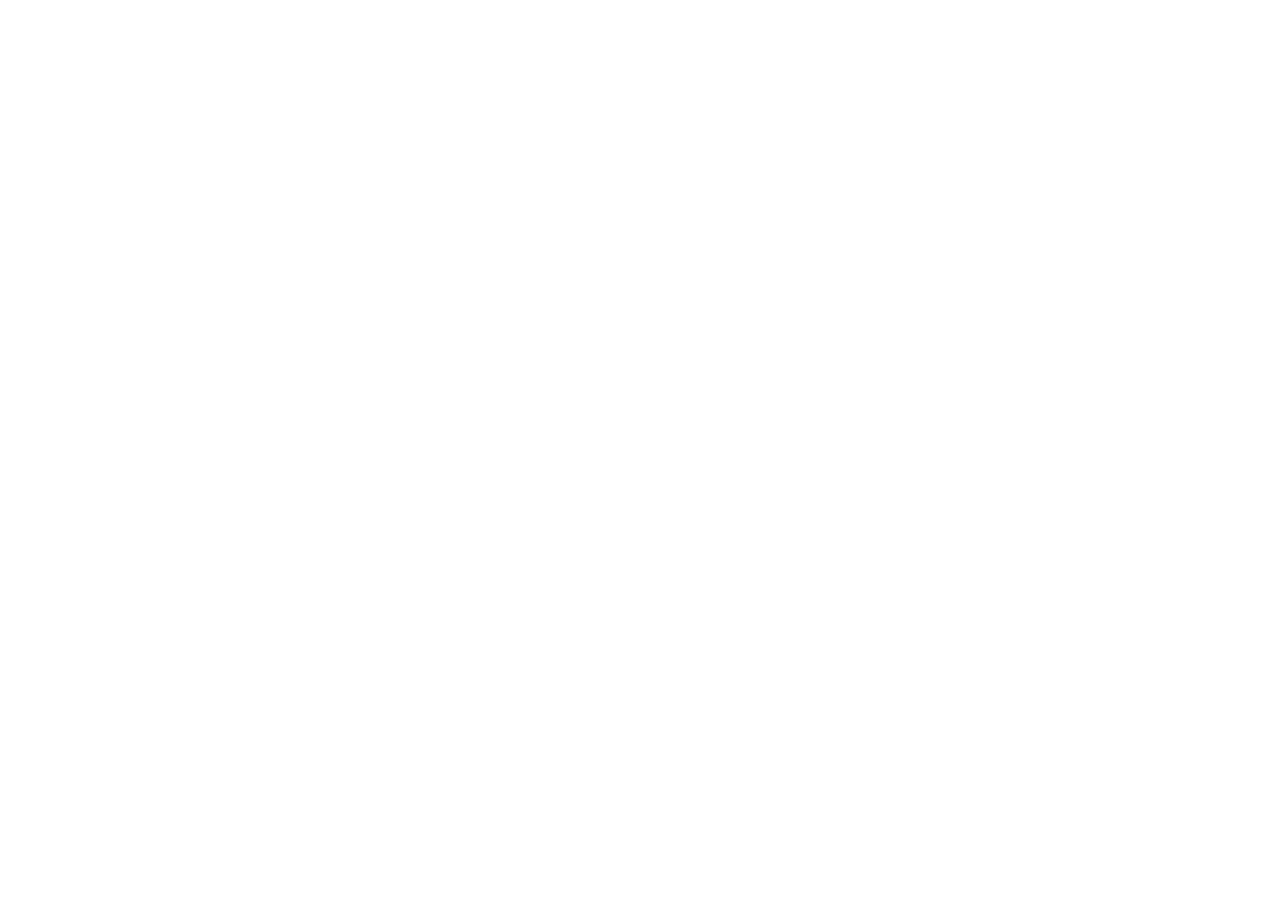
==== index.html @ a6441ff6 "added index.html" ====
<!DOCTYPE html>
<html lang="en">
<head>
    <meta charset="UTF-8">
    <meta name="viewport" content="width=device-width, initial-scale=1.0">
    <meta http-equiv="refresh" content="0; url= https://kanmanipriyadharshini.github.io/online-shopping-app/htmlfiles/index.html">
    <title>Document</title>
</head>
<body>
    
</body>
</html>
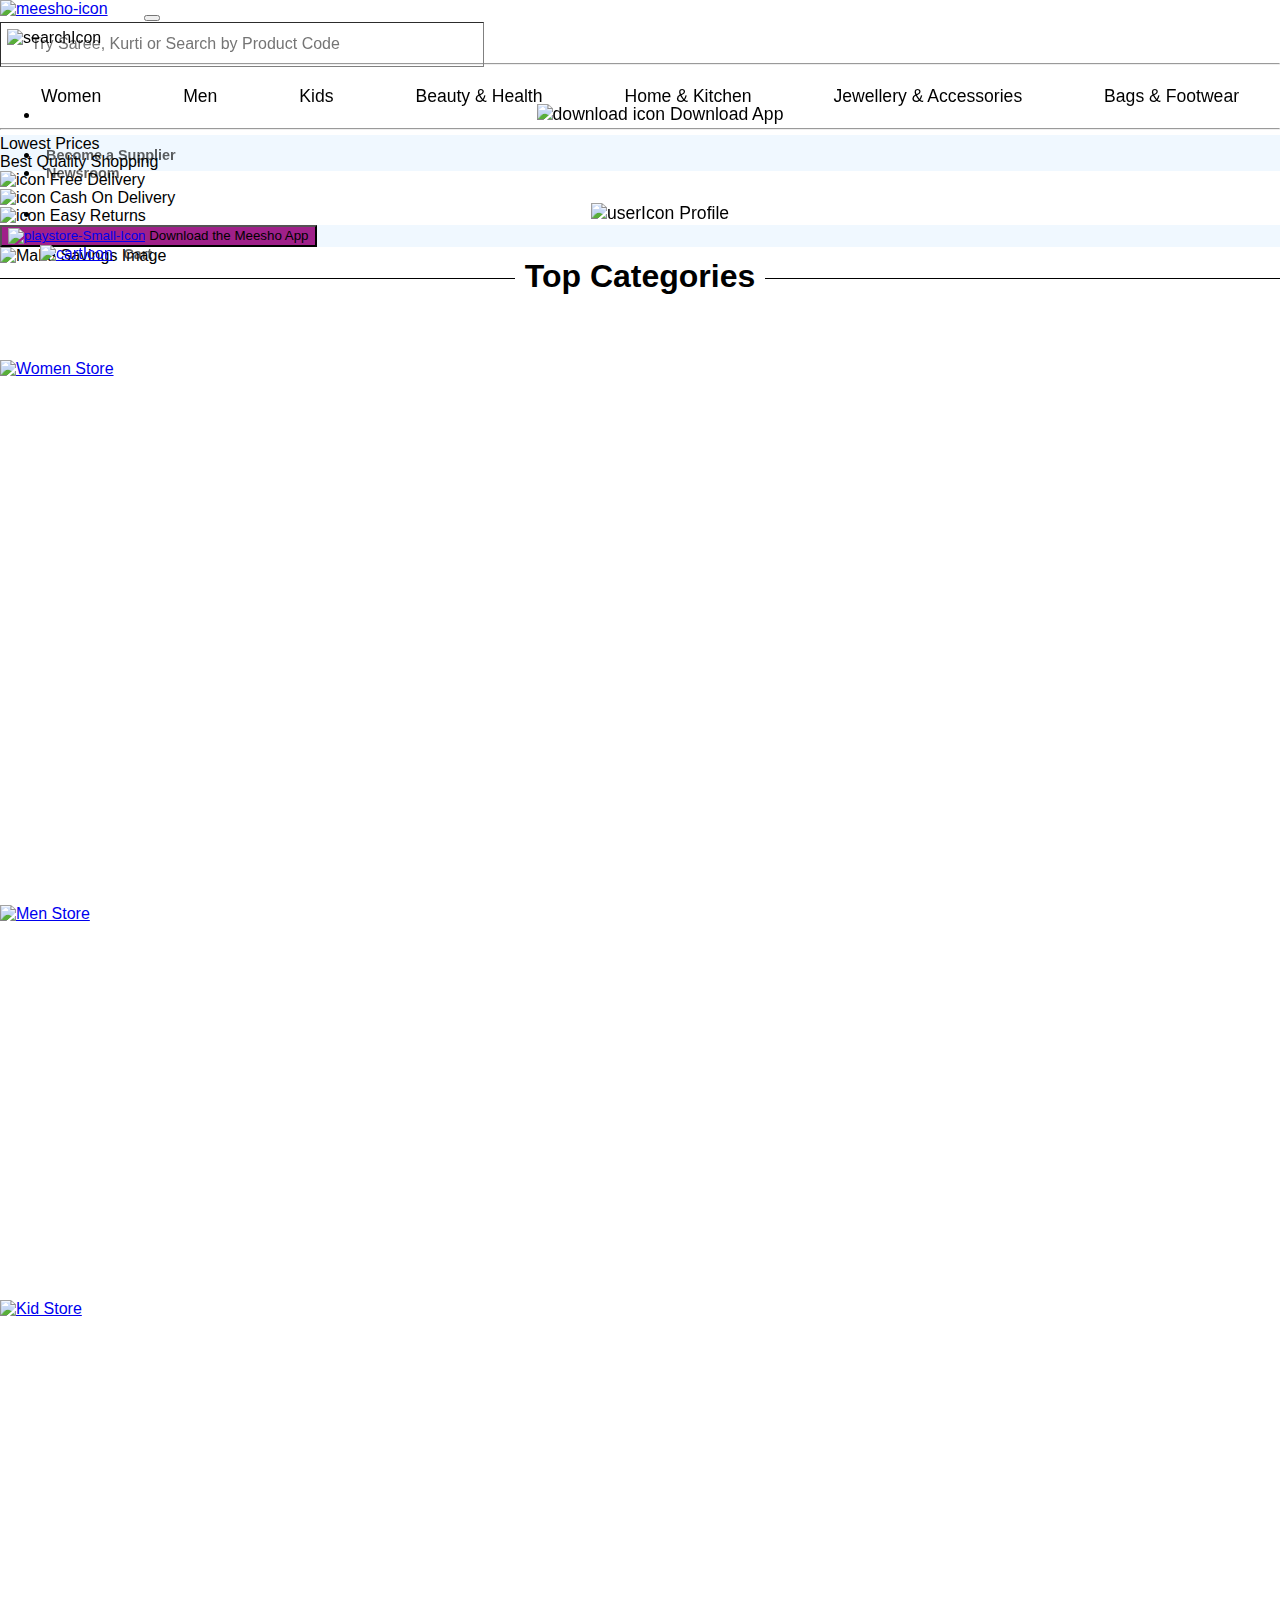
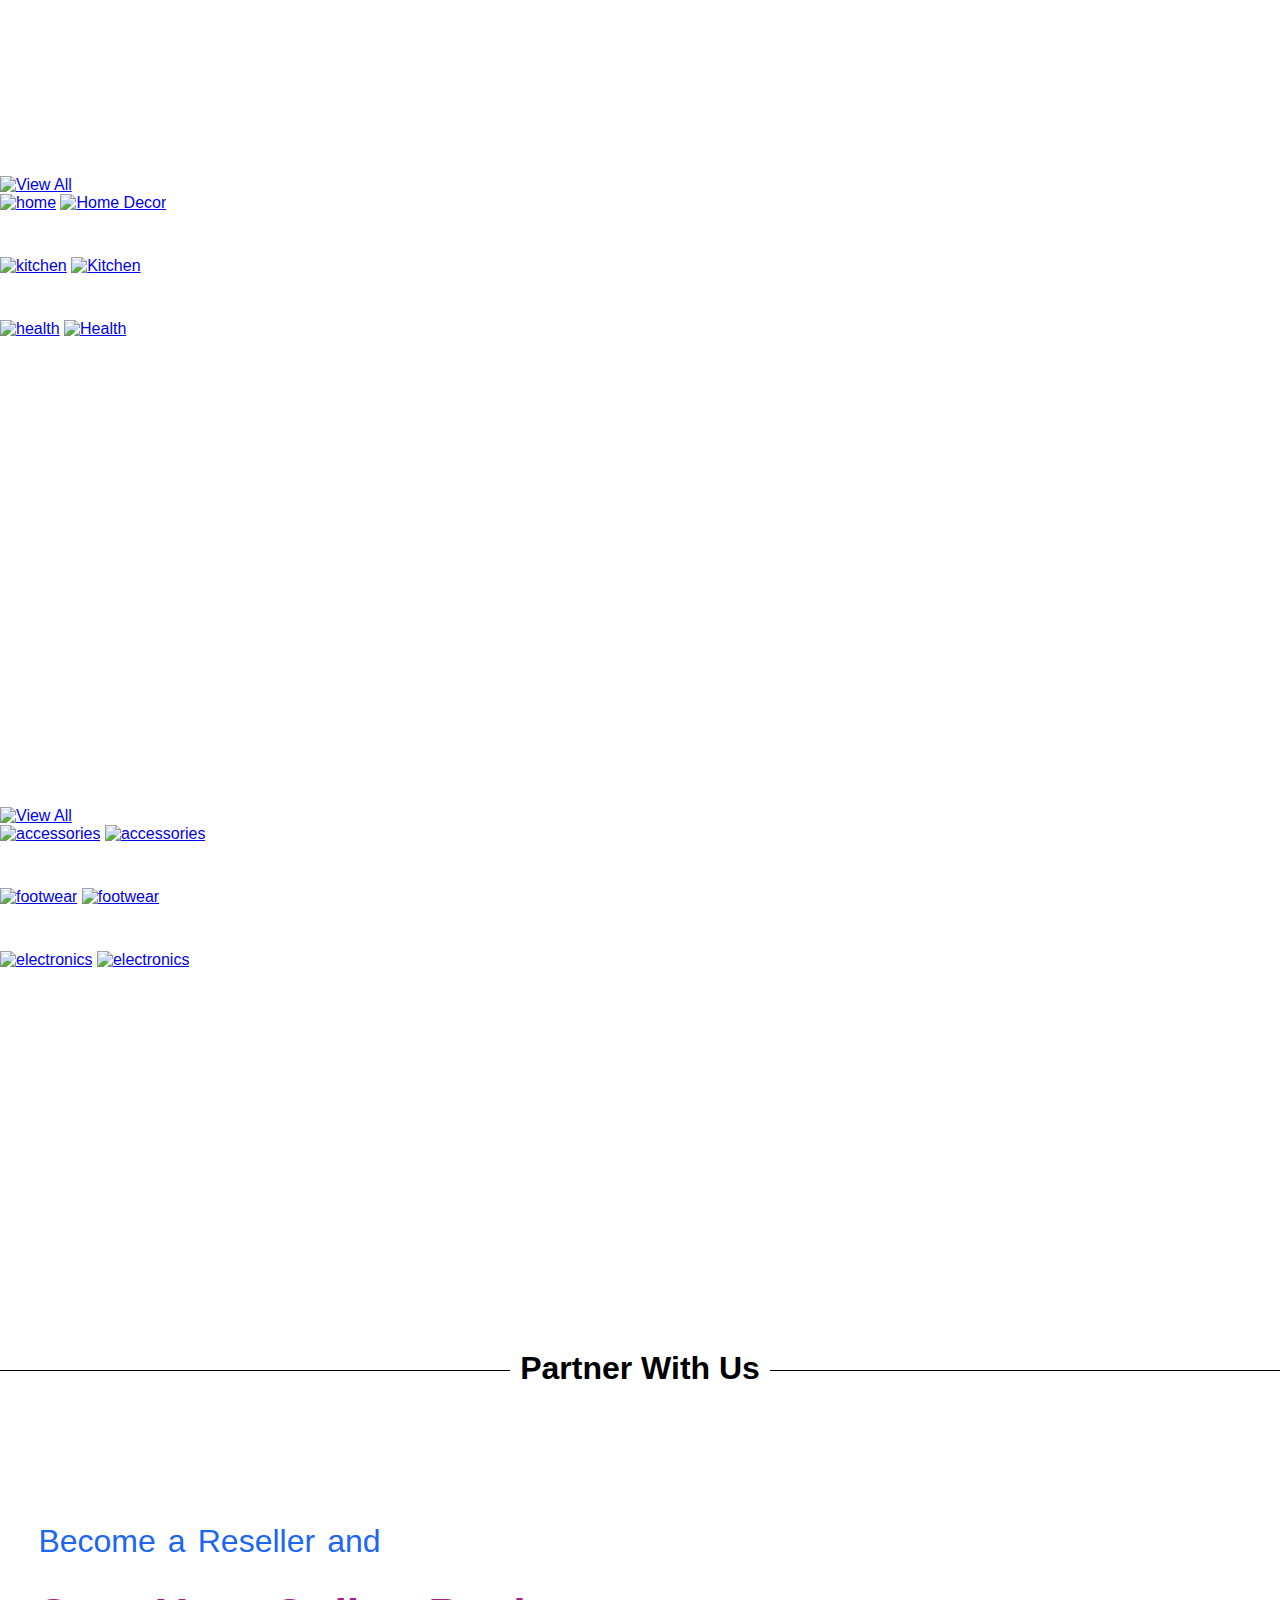
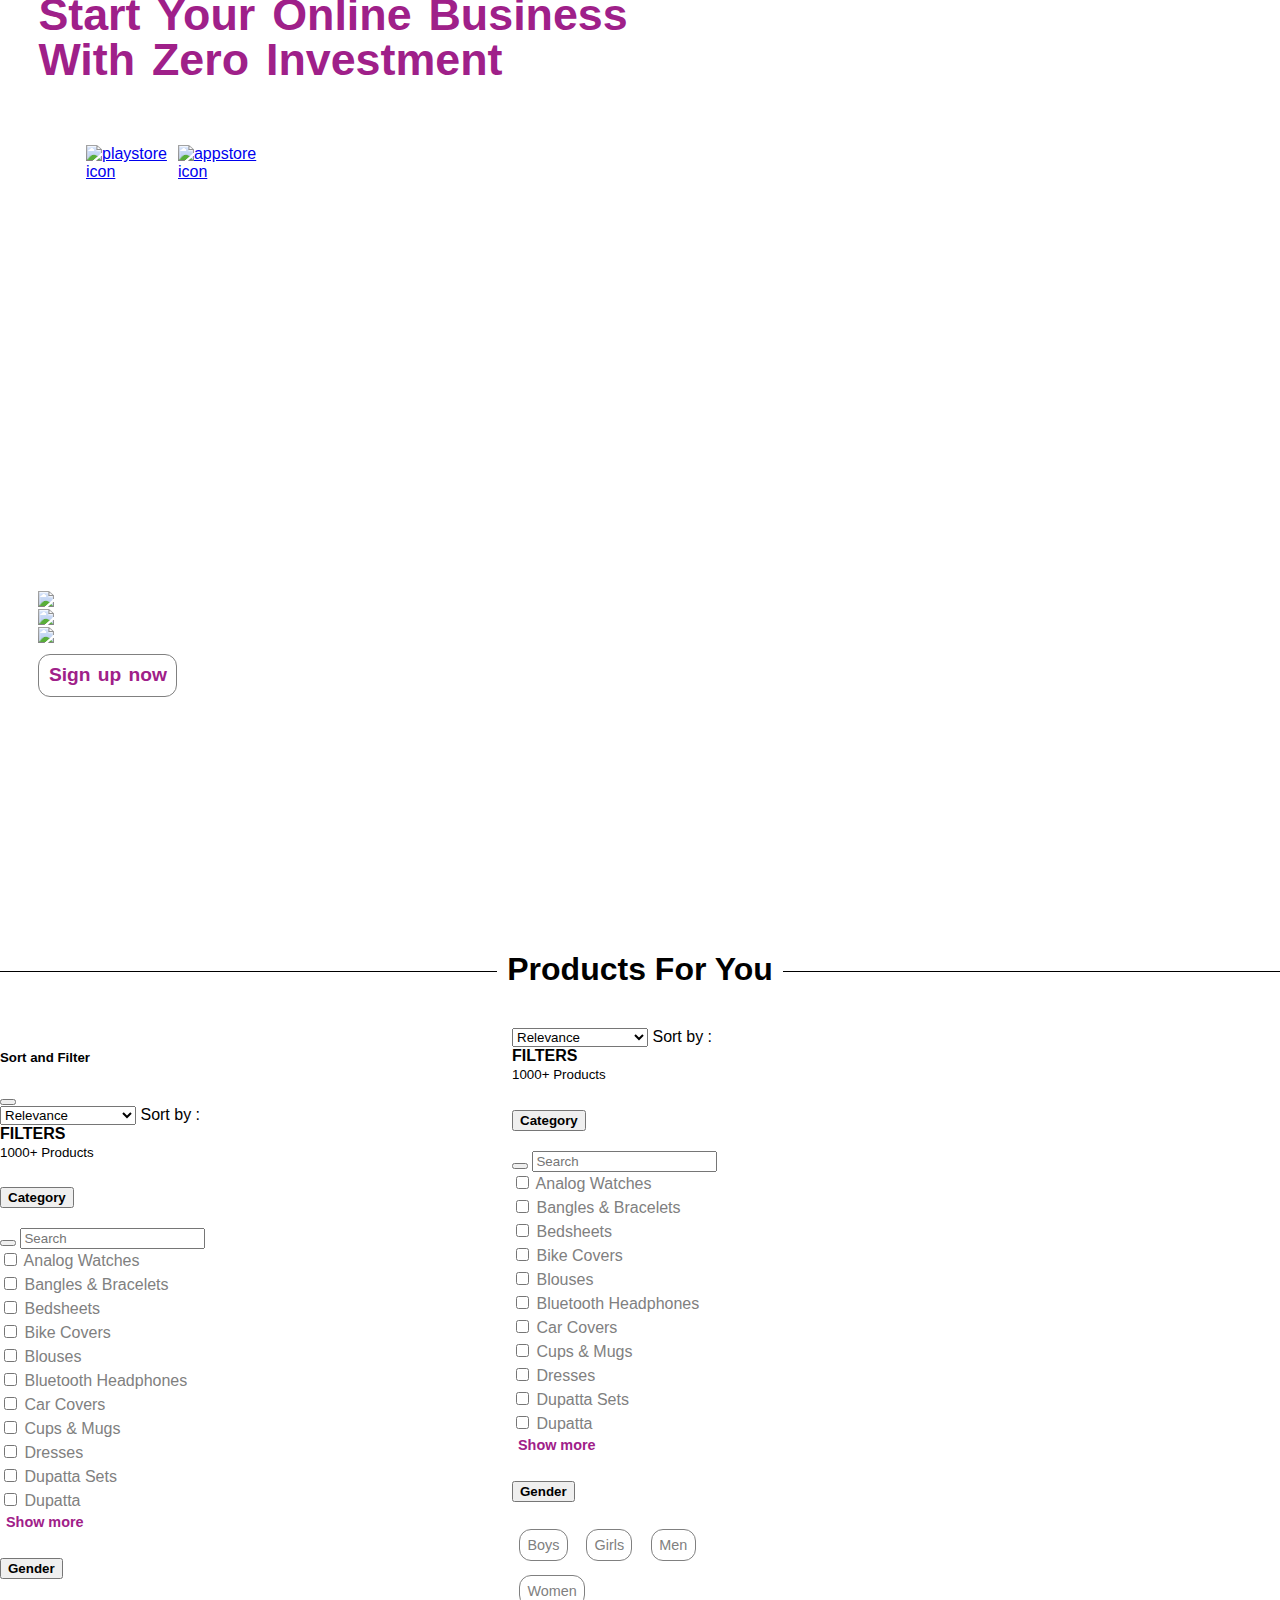
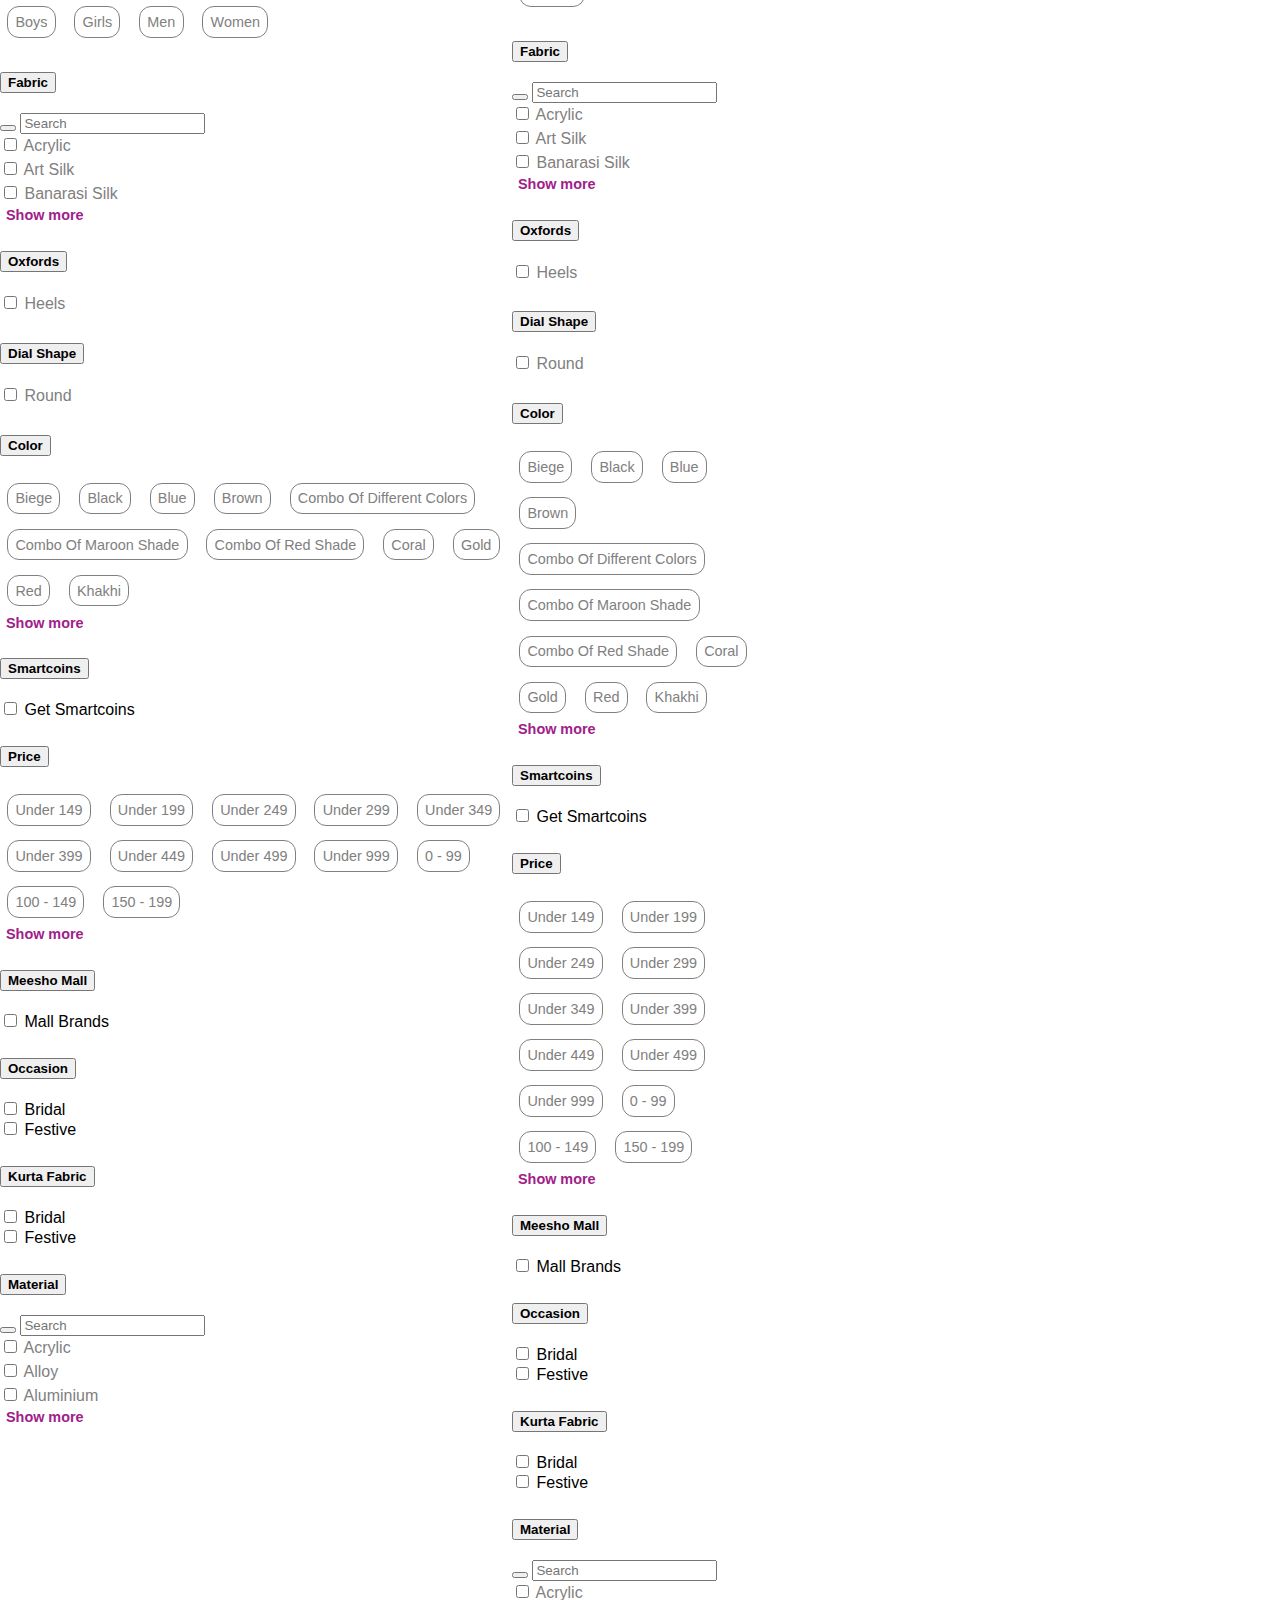
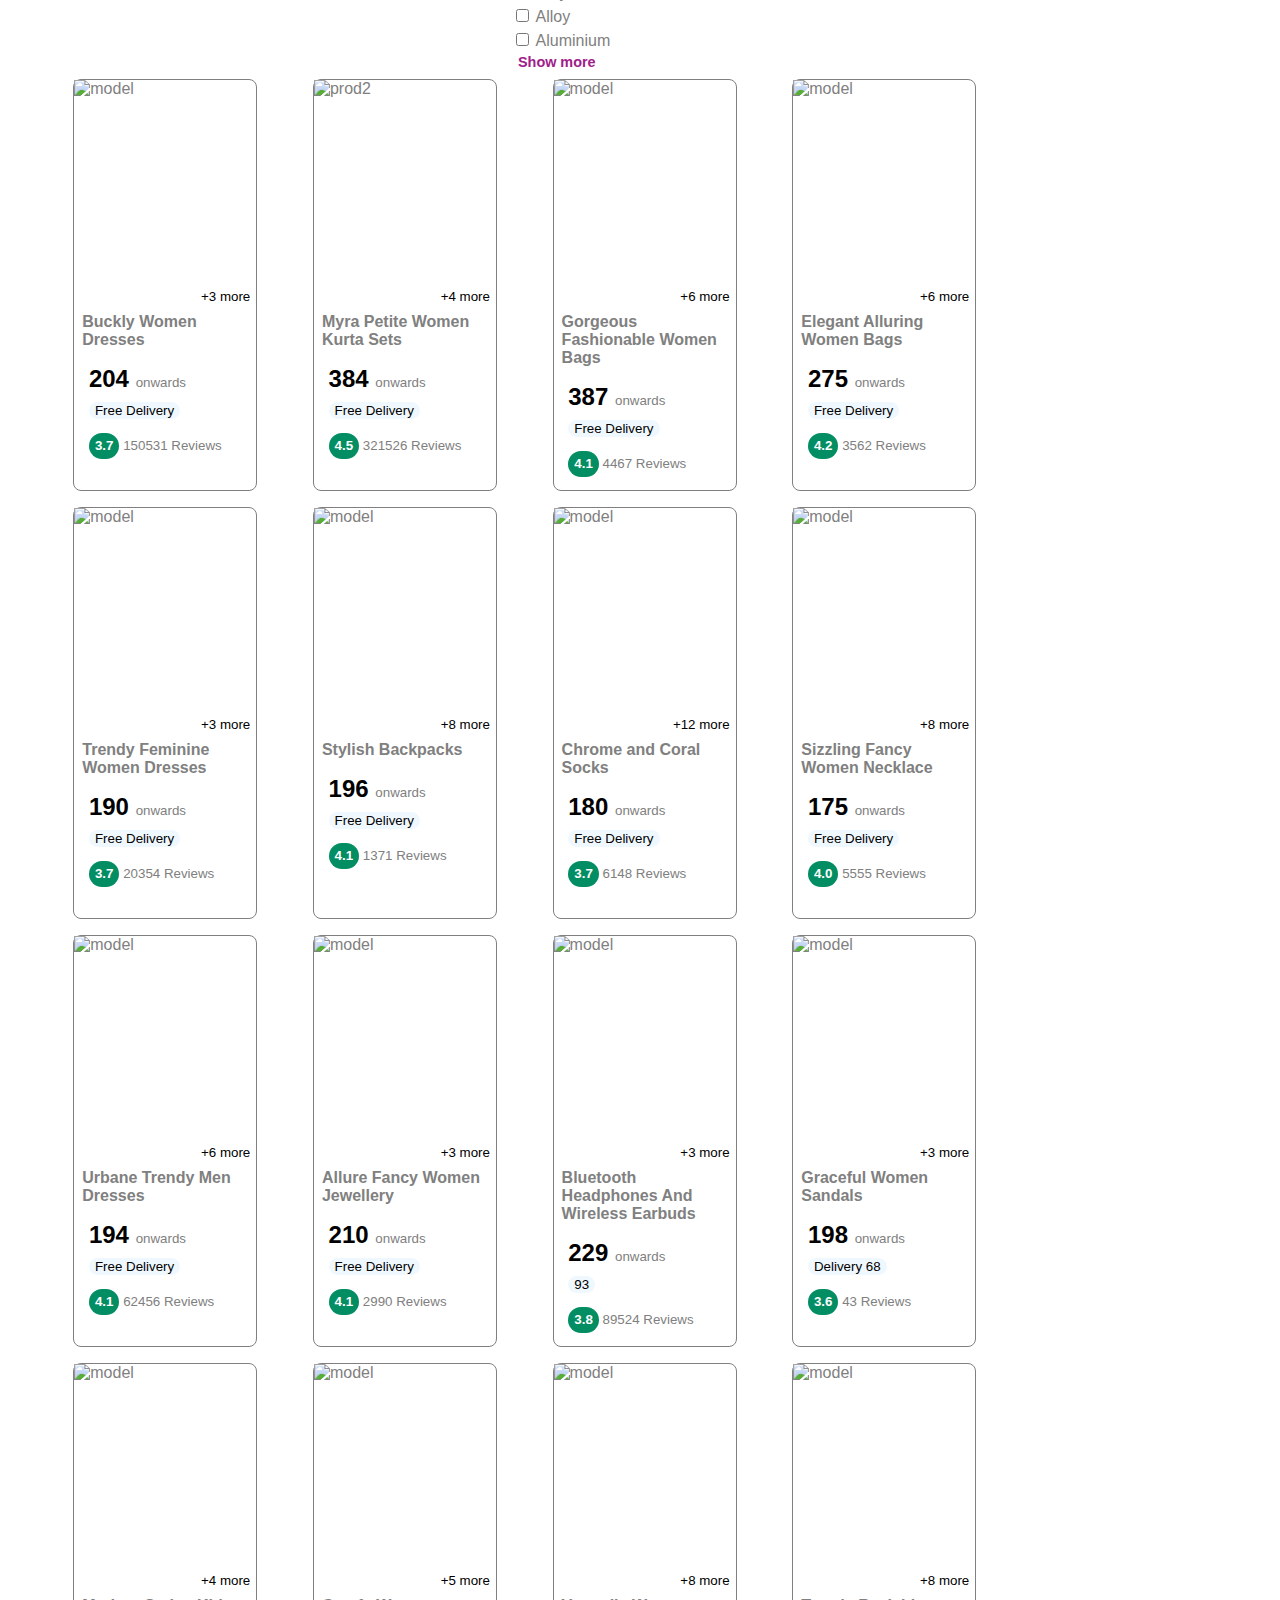
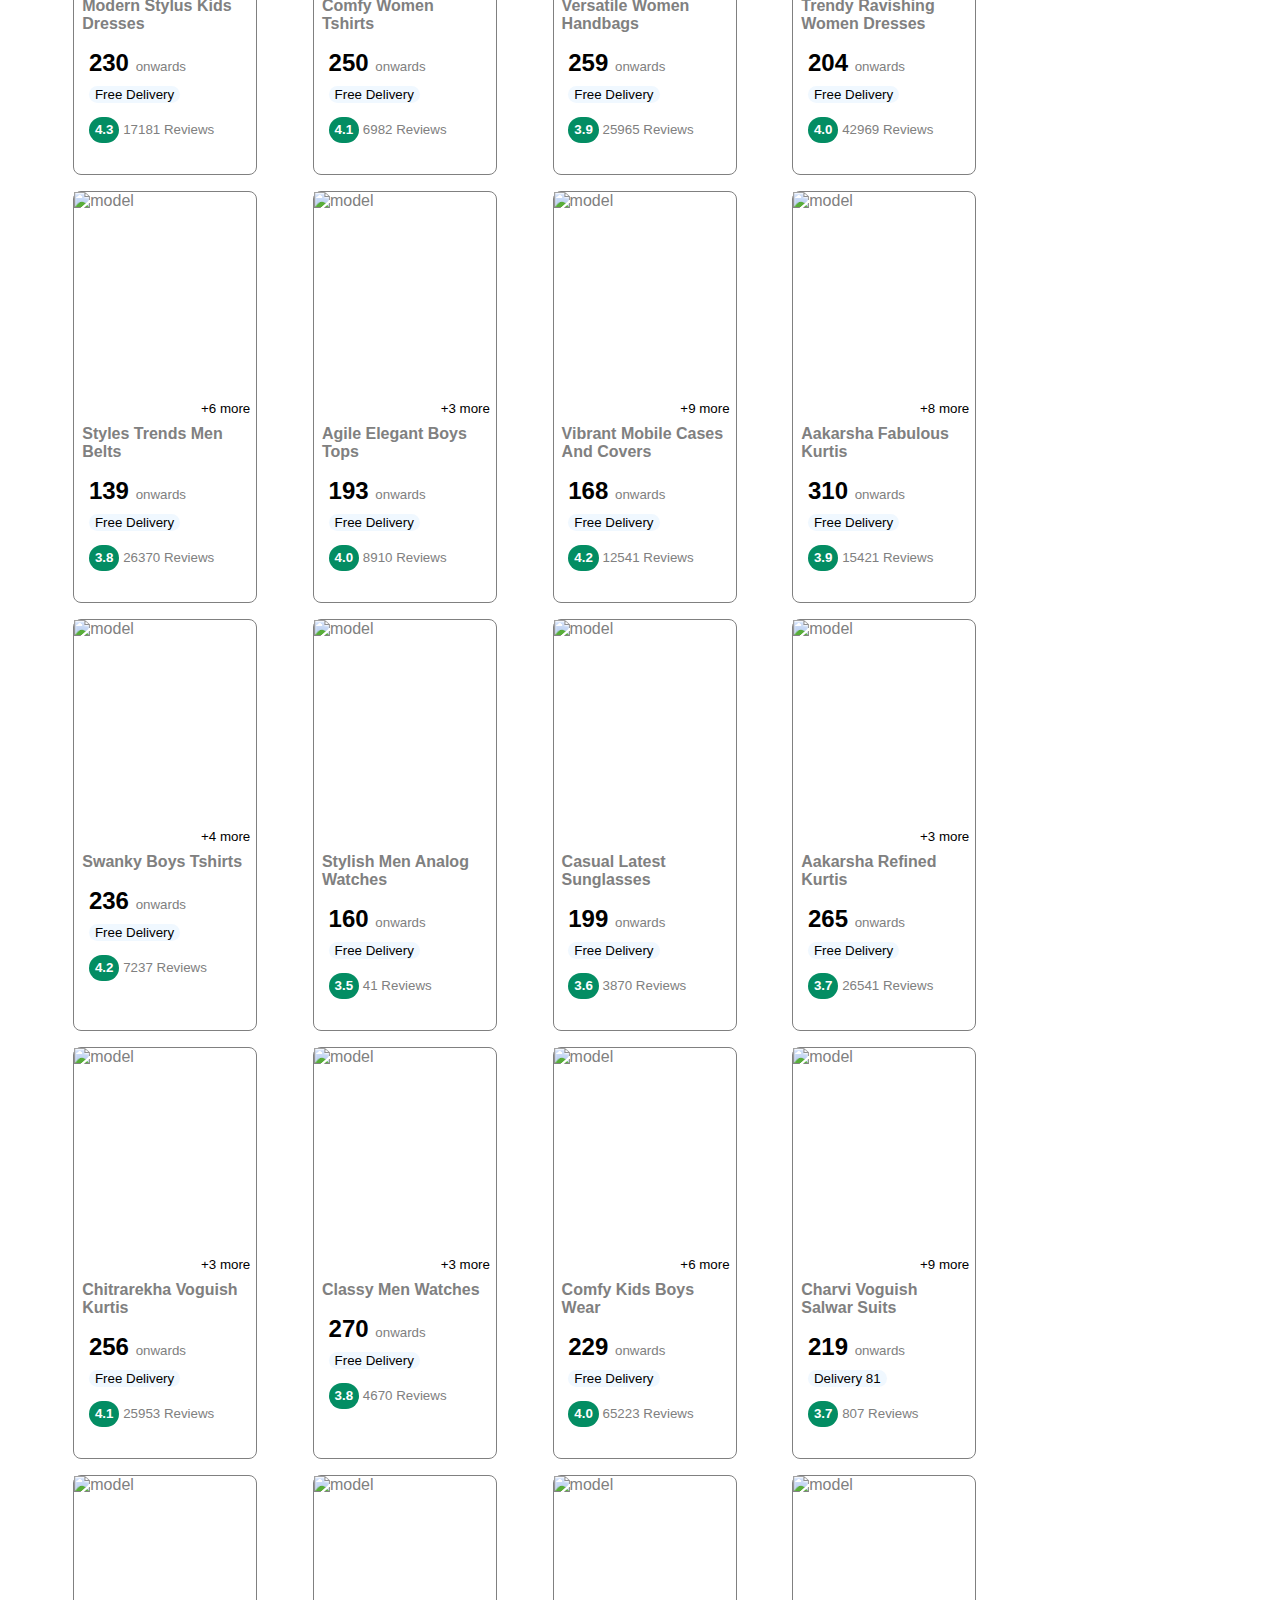
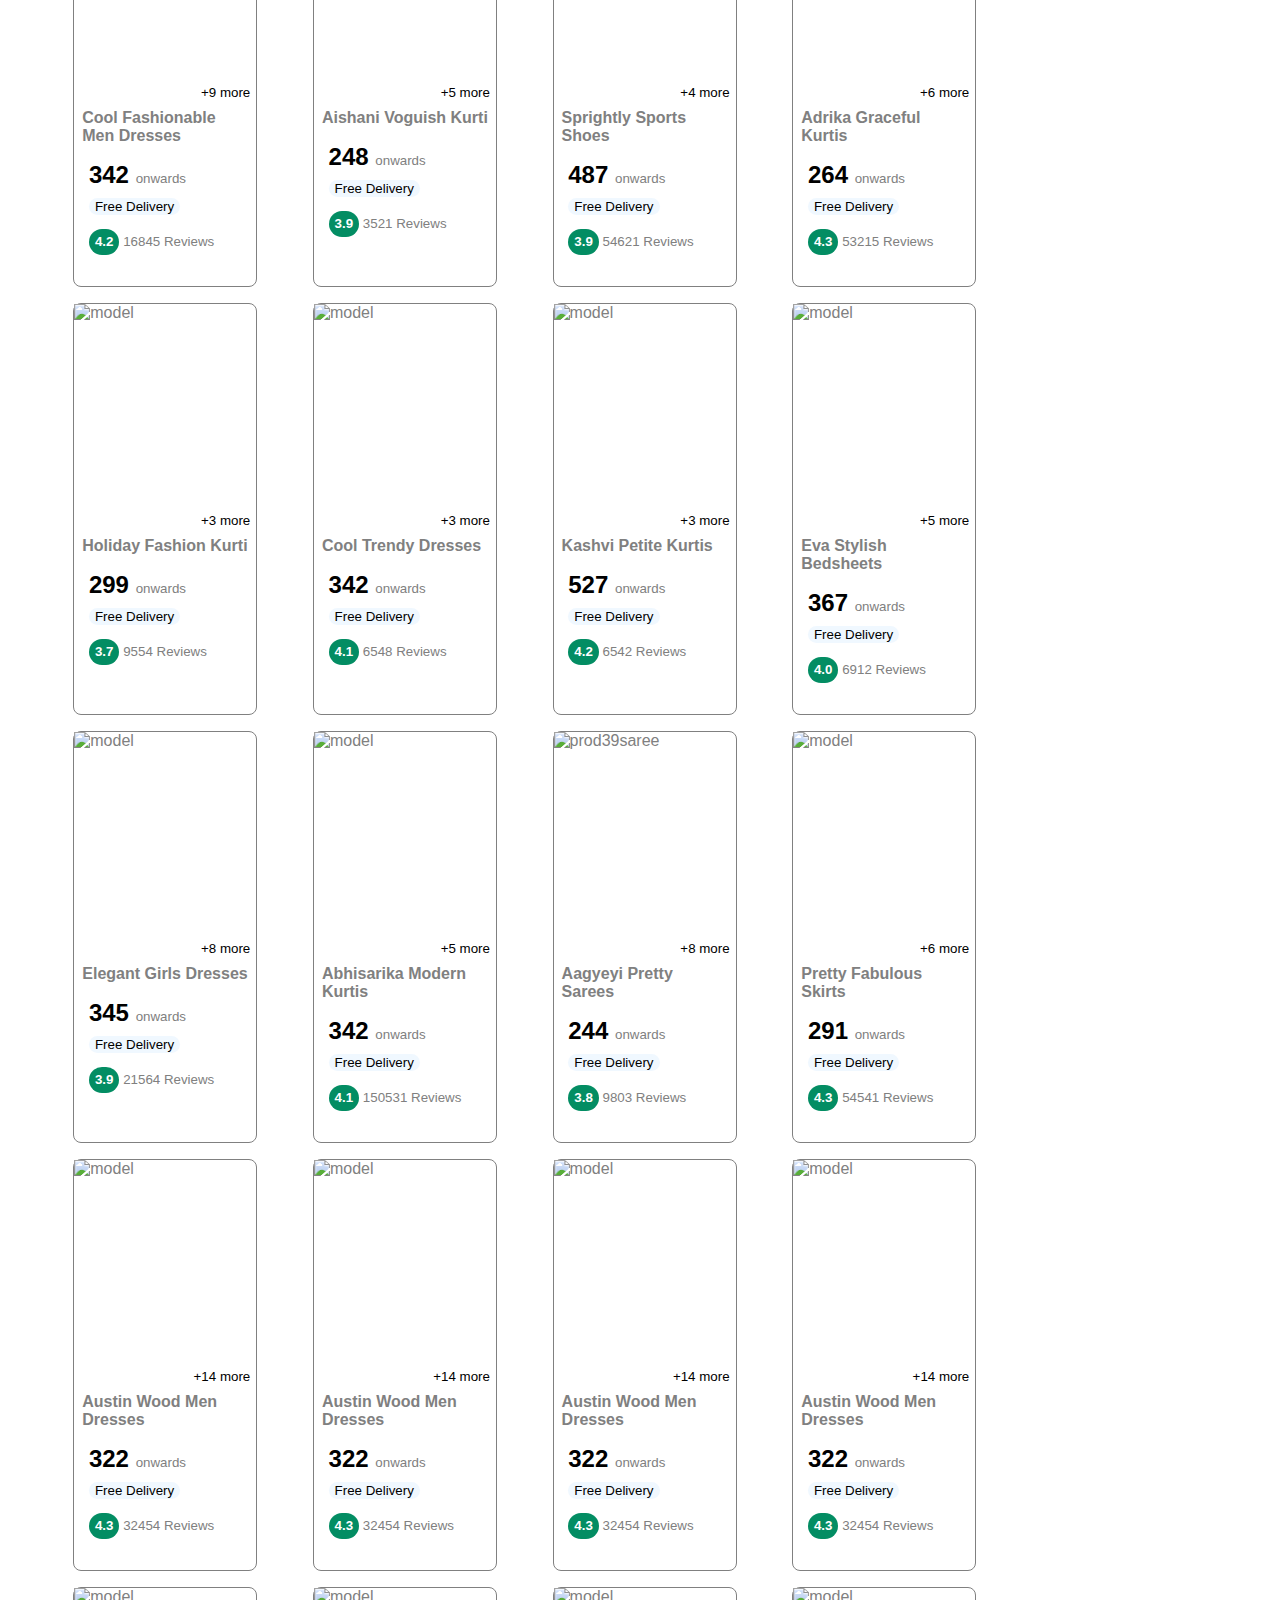
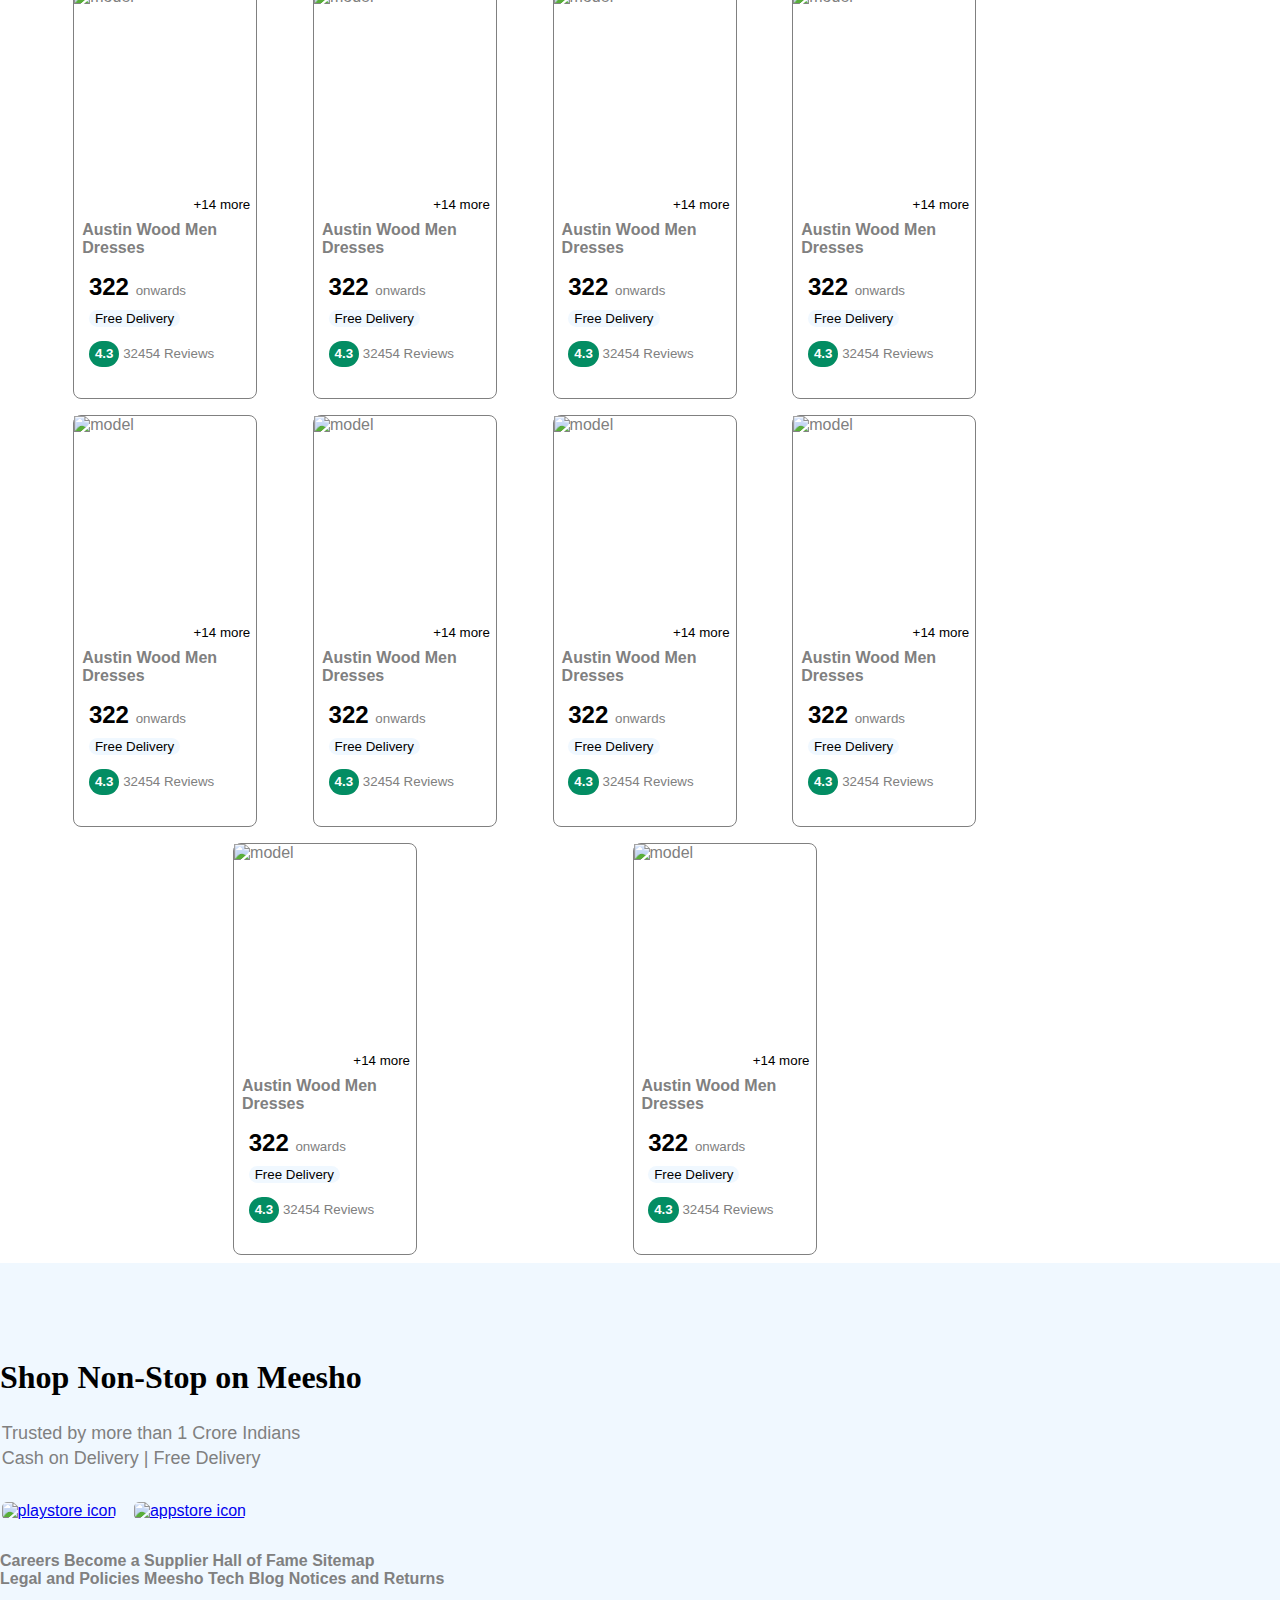
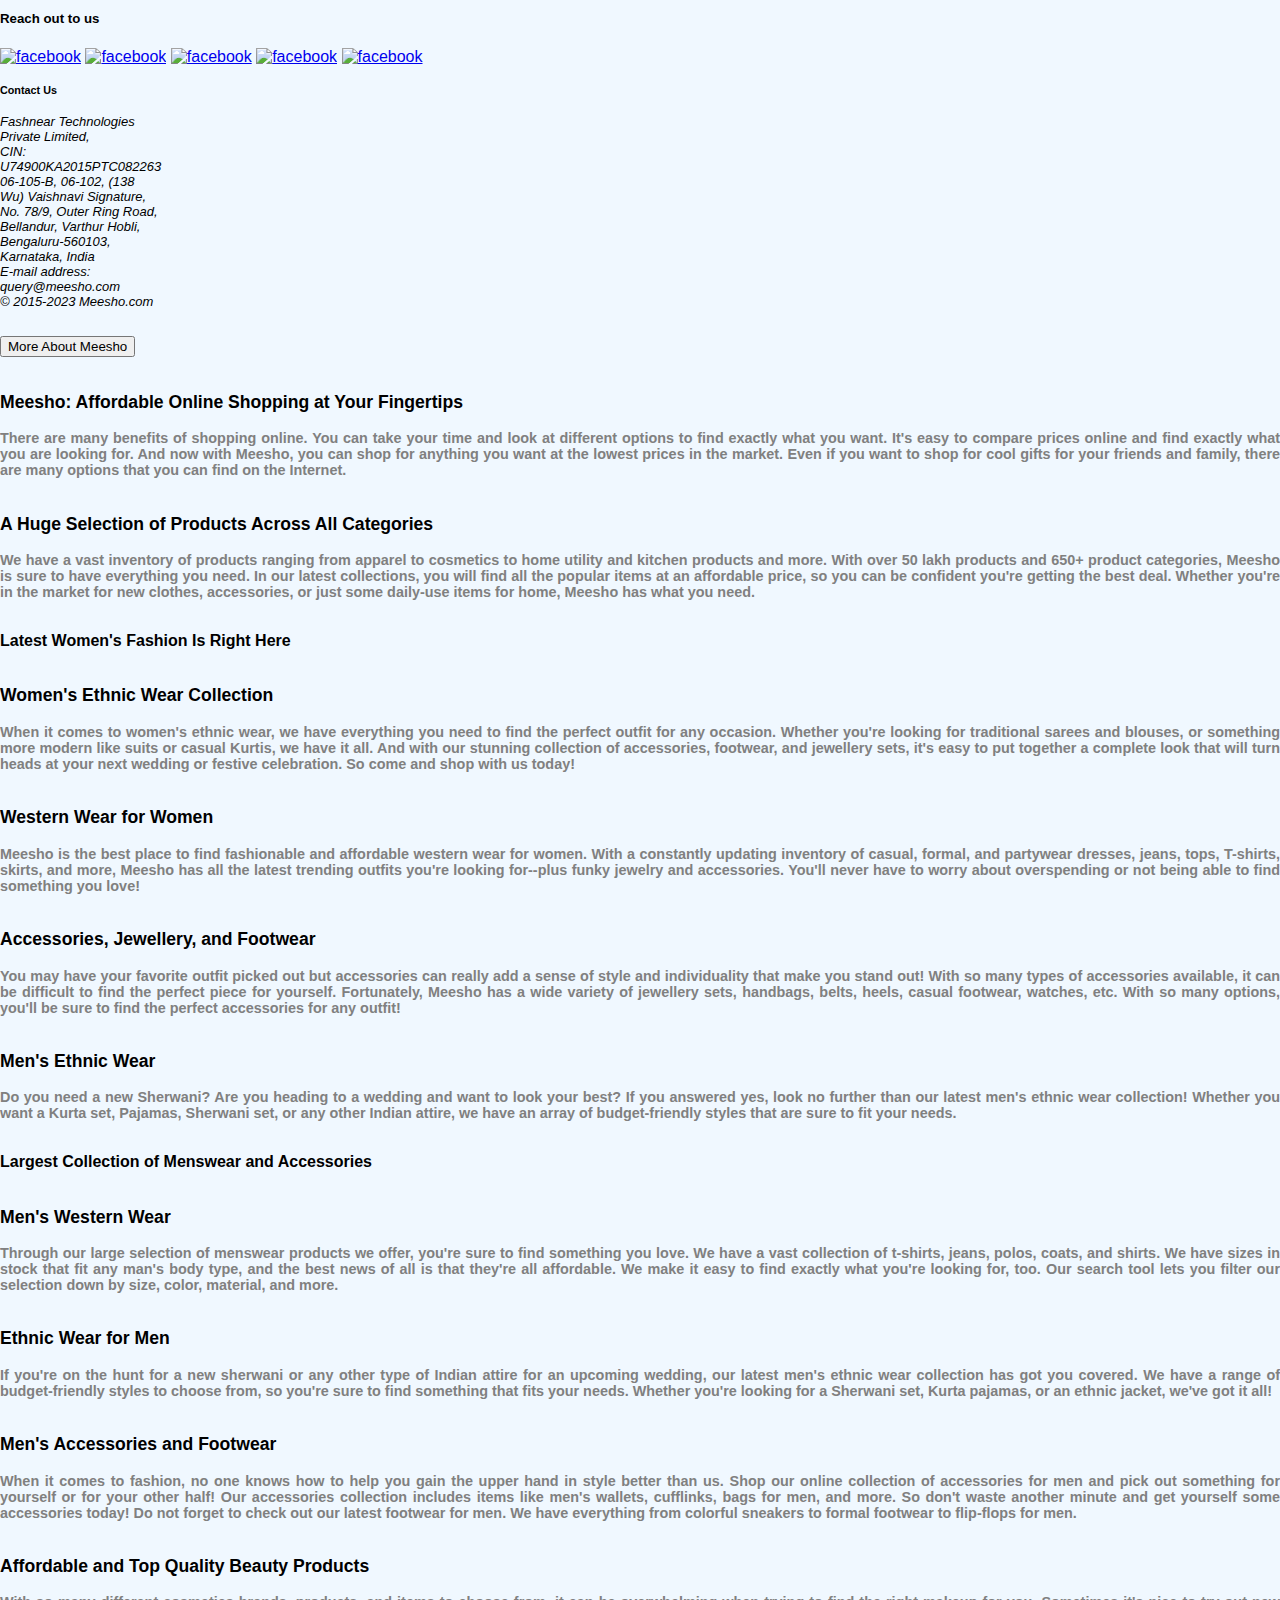
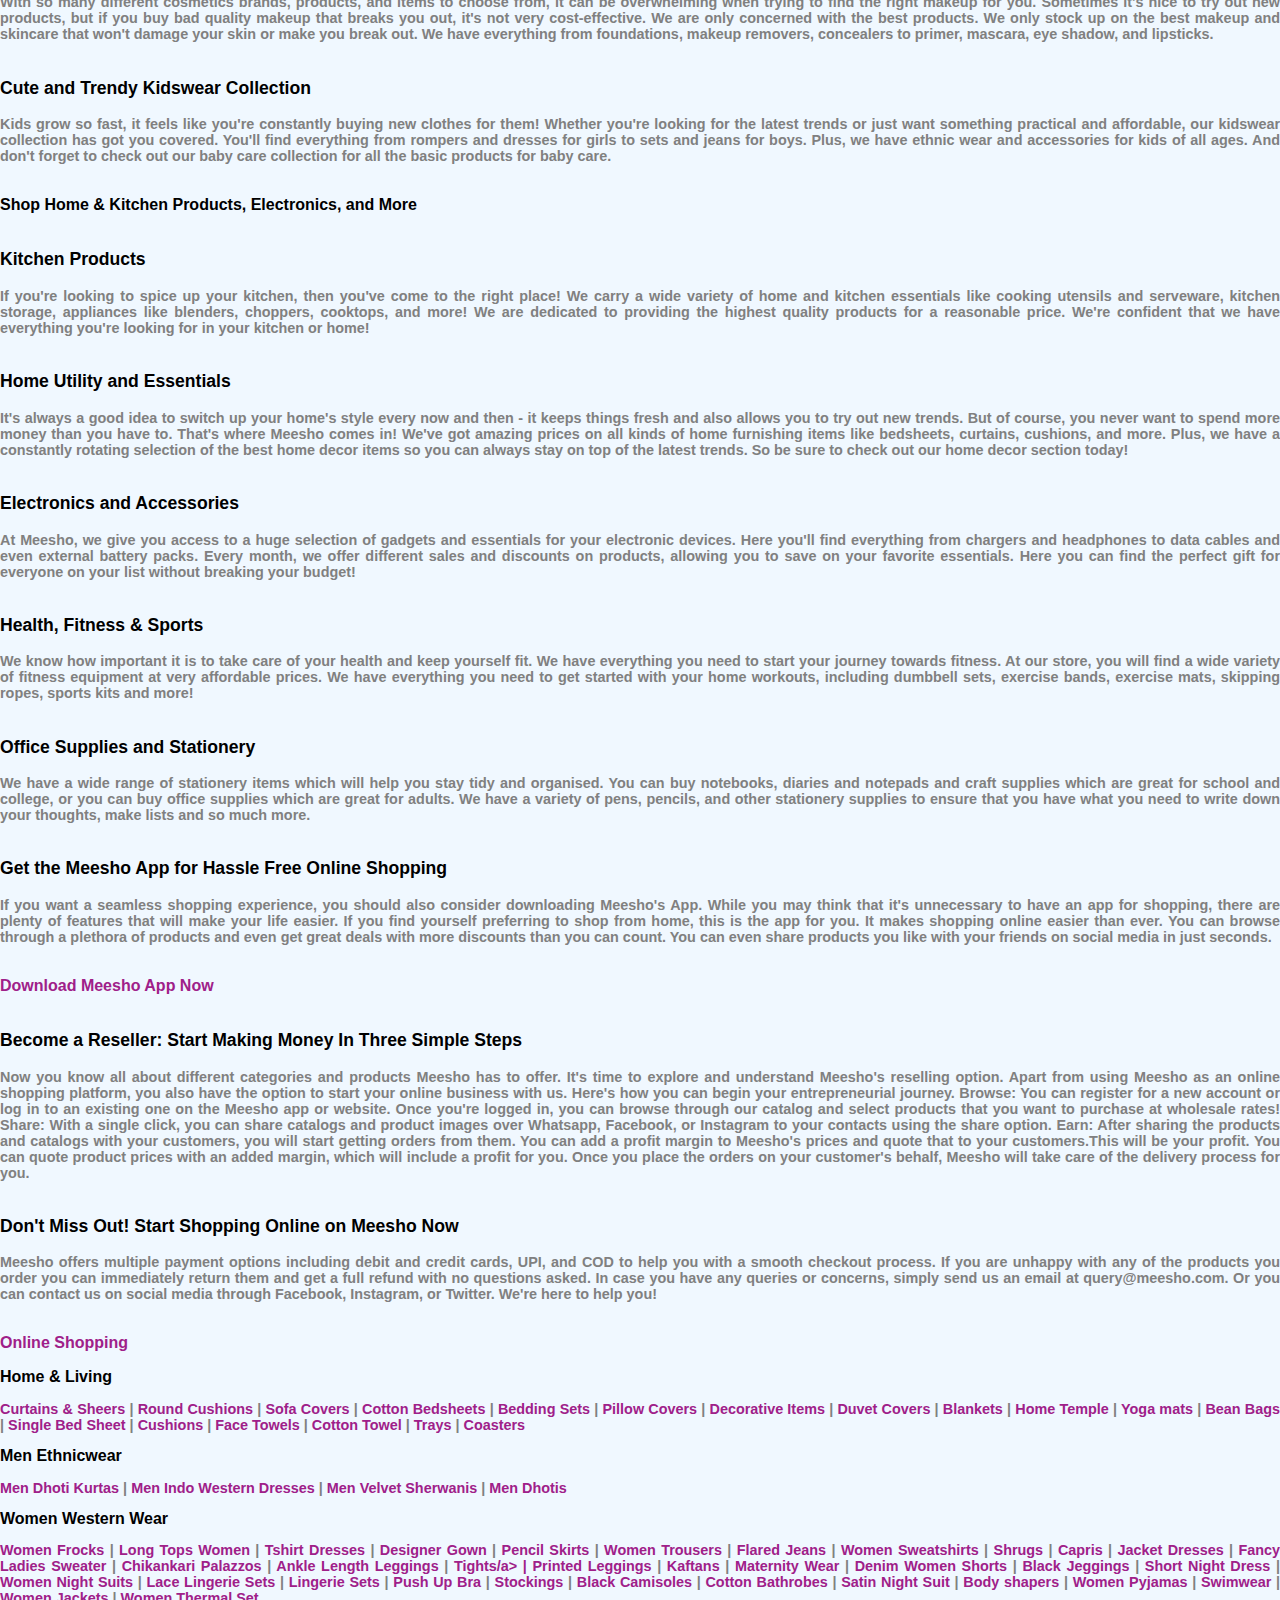
==== commit 6c9d66f4: "again changed url" ====
--- a/index.html
+++ b/index.html
@@ -3,7 +3,7 @@
 <head>
     <meta charset="UTF-8">
     <meta name="viewport" content="width=device-width, initial-scale=1.0">
-    <meta http-equiv="refresh" content="0; url= https://kanmanipriyadharshini.github.io/online-shopping-app/htmlfiles/index.html">
+    <meta http-equiv="refresh" content="0; url= https://kanmanipriyadharshini.github.io/online-shopping-app/html/home.html">
     <title>Document</title>
 </head>
 <body>
